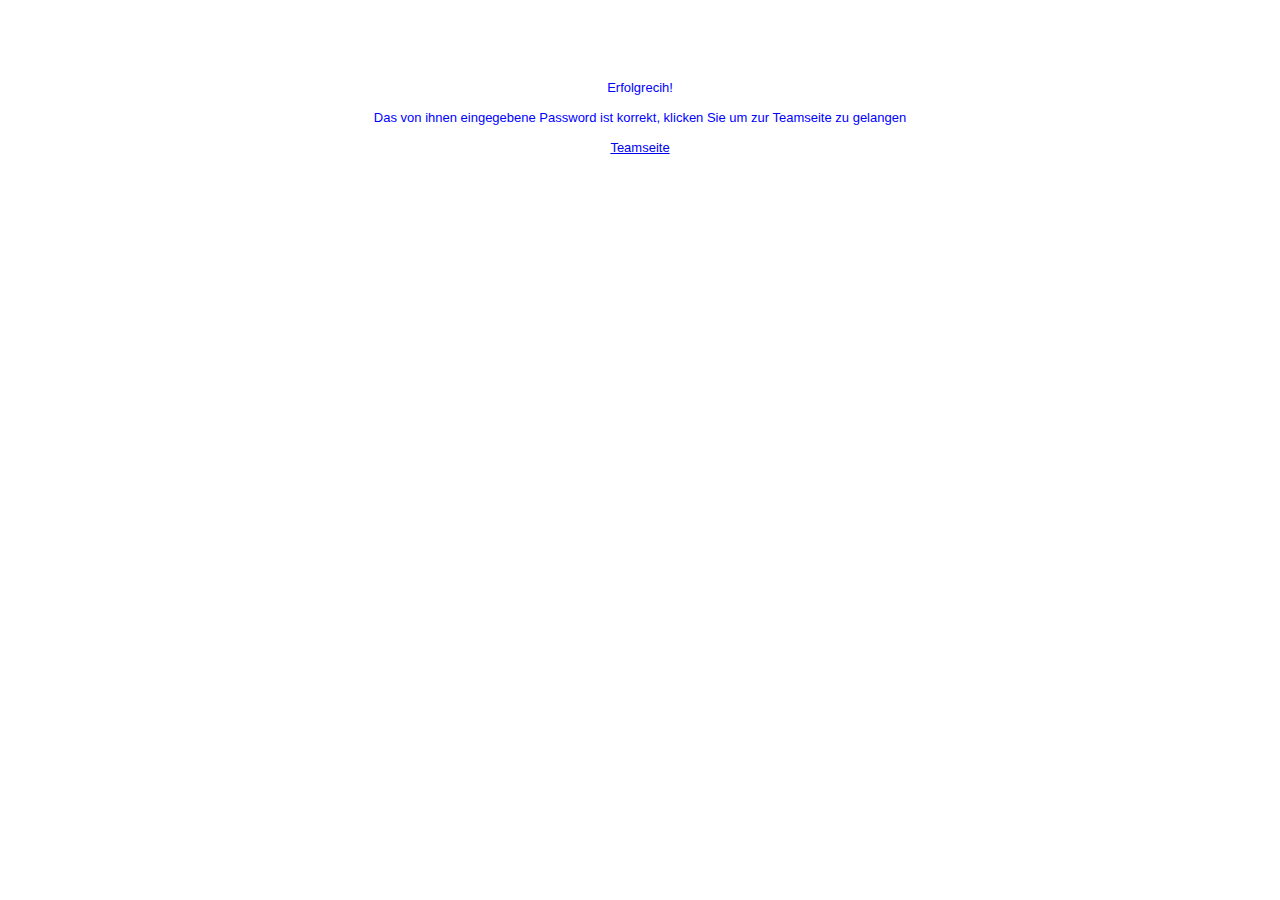
==== correct.html @ 7eeb17cc "Add files via upload" ====
<!DOCTYPE html>
<html lang="en">
<head>
<title>FantasyStrikers</title>
<meta charset="UTF-8">





</head>

<body>

<br><br><br><br>





<div style="text-align: center; margin: 0 auto; color: #0000FF; font: normal 13px arial, sans-serif;">

Erfolgrecih!

<br><br>

Das von ihnen eingegebene Password ist korrekt, klicken Sie um zur Teamseite zu gelangen

<br><br>

<a href="services.html">Teamseite</a><br>

</div>





<br><br><br>

</body>
</html>
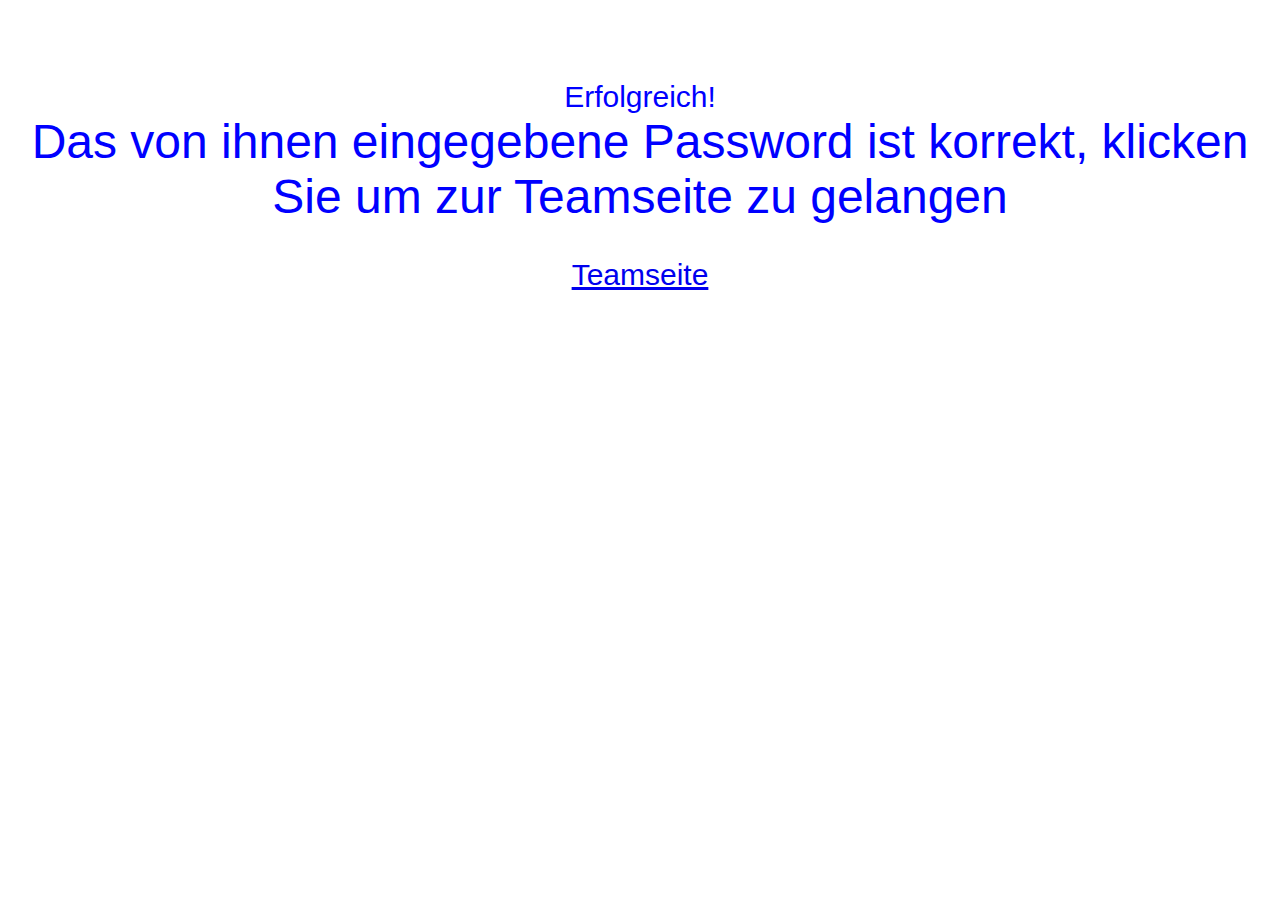
==== commit 285bf514: "Update correct.html" ====
--- a/correct.html
+++ b/correct.html
@@ -18,13 +18,11 @@
 
 
 
-<div style="text-align: center; margin: 0 auto; color: #0000FF; font: normal 13px arial, sans-serif;">
+<div style="text-align: center; margin: 0 auto; color: #0000FF; font: normal 30px arial, sans-serif;">
 
-Erfolgrecih!
-
-<br><br>
-
-Das von ihnen eingegebene Password ist korrekt, klicken Sie um zur Teamseite zu gelangen
+Erfolgreich!
+  
+ <center><font size="25">Das von ihnen eingegebene Password ist korrekt, klicken Sie um zur Teamseite zu gelangen</font><c/enter>
 
 <br><br>
 
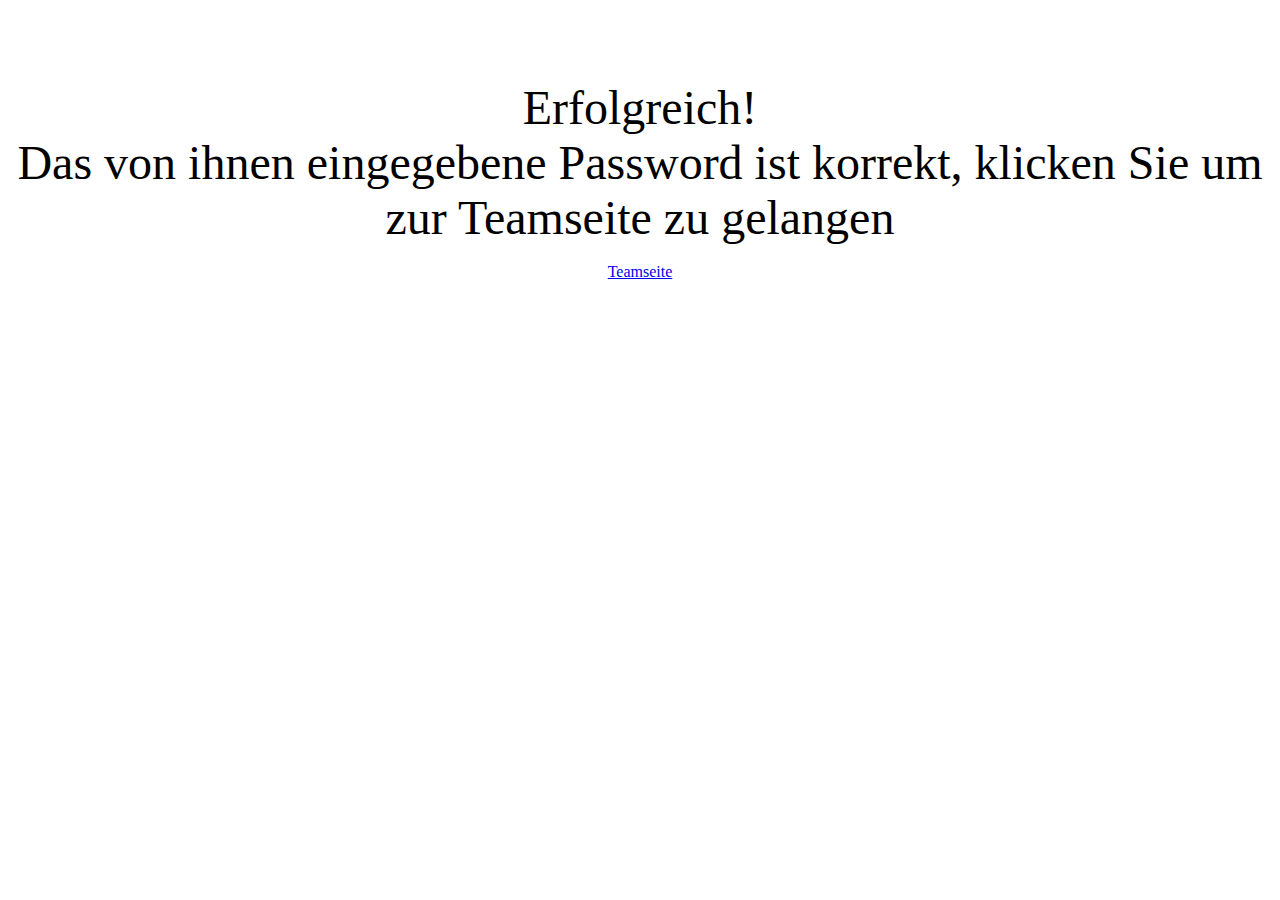
==== commit 4c44c9ad: "Update correct.html" ====
--- a/correct.html
+++ b/correct.html
@@ -18,9 +18,9 @@
 
 
 
-<div style="text-align: center; margin: 0 auto; color: #0000FF; font: normal 30px arial, sans-serif;">
+<div style="text-align: center">
 
-Erfolgreich!
+  <font size="25">Erfolgreich!</font>
   
  <center><font size="25">Das von ihnen eingegebene Password ist korrekt, klicken Sie um zur Teamseite zu gelangen</font><c/enter>
 
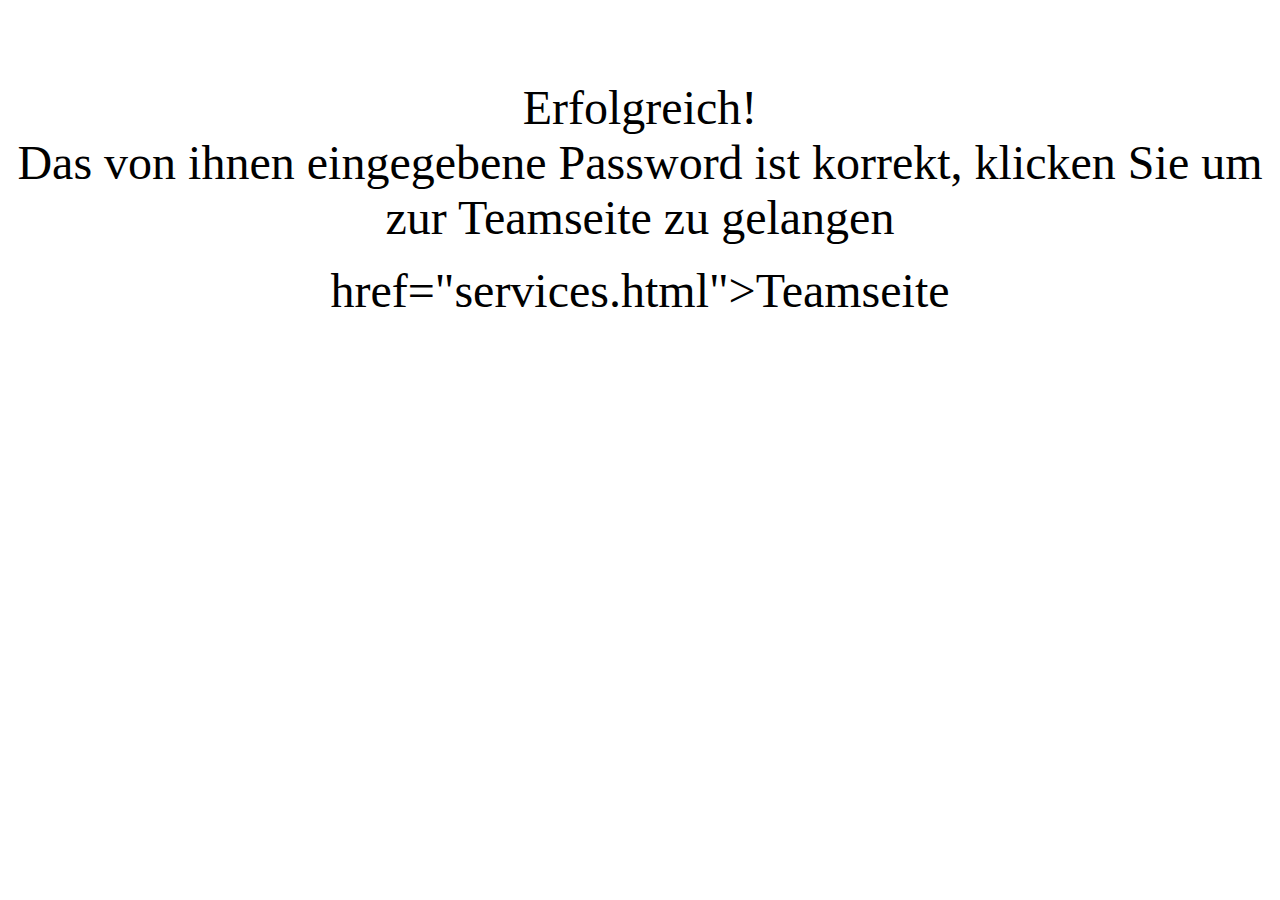
==== commit d4128dc2: "Update correct.html" ====
--- a/correct.html
+++ b/correct.html
@@ -26,7 +26,7 @@
 
 <br><br>
 
-<a href="services.html">Teamseite</a><br>
+<font size="20">href="services.html">Teamseite</font>
 
 </div>
 
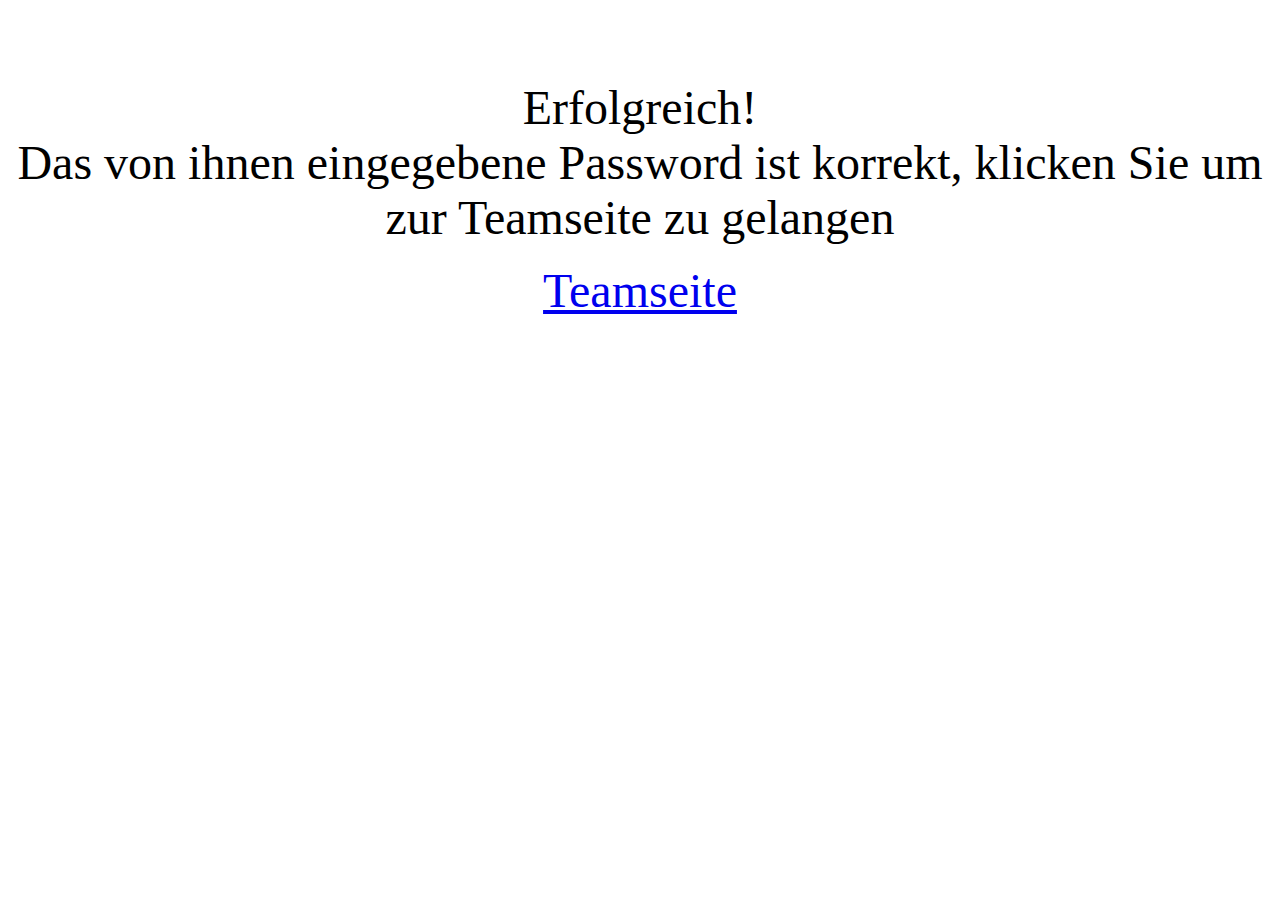
==== commit e3613cad: "Update correct.html" ====
--- a/correct.html
+++ b/correct.html
@@ -26,7 +26,7 @@
 
 <br><br>
 
-<font size="20">href="services.html">Teamseite</font>
+   <font size="20"><a href="services.html">Teamseite</a>
 
 </div>
 
